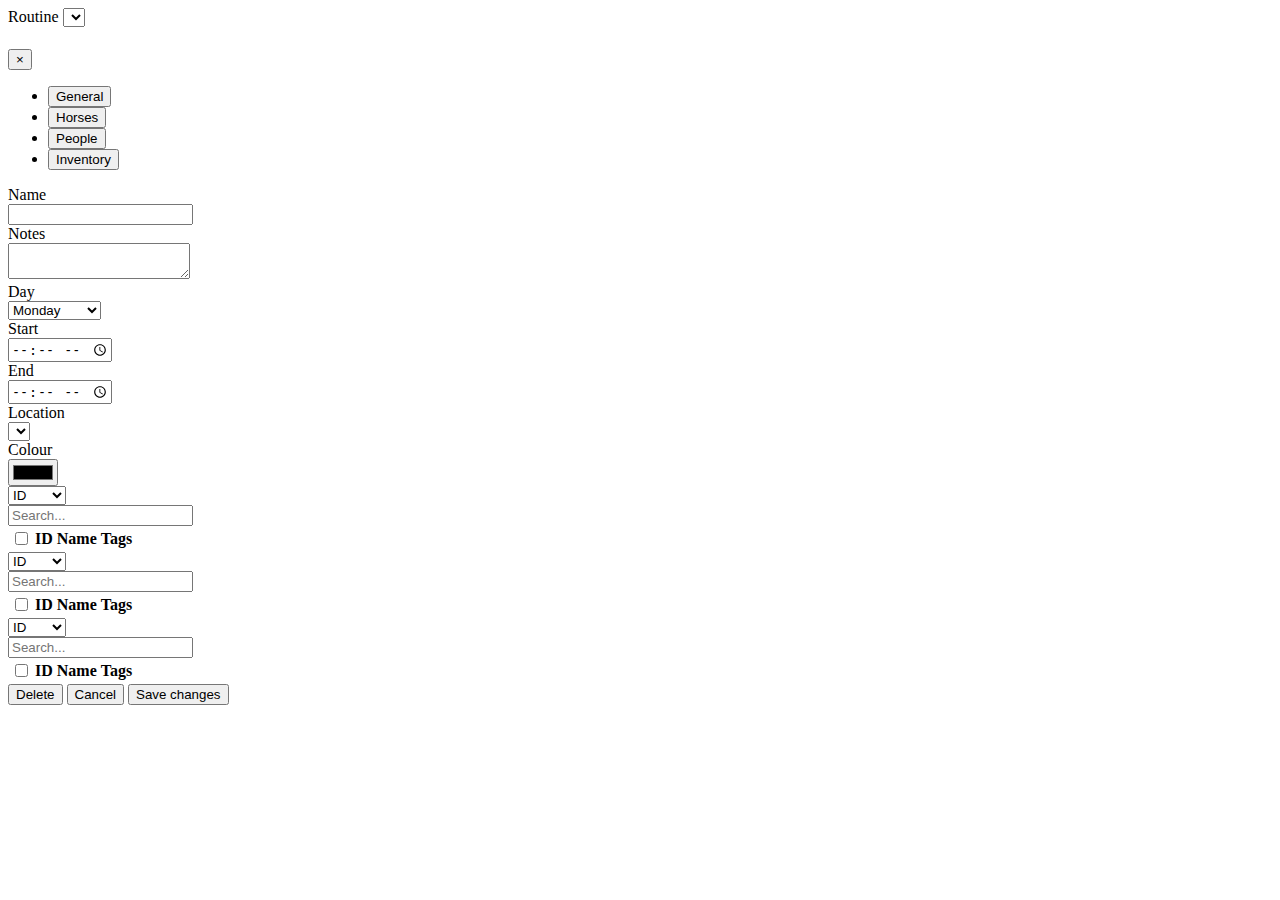
==== templates/index.html @ df9ad457 "modal working now" ====
<!doctype html>
<html lang="en">
<head>
    <meta charset="utf-8">
    <meta name="viewport" content="width=device-width, initial-scale=1">
    <title>Routine</title>
    <link href="https://cdn.jsdelivr.net/npm/bootstrap@5.3.0-alpha1/dist/css/bootstrap.min.css" rel="stylesheet" integrity="sha384-GLhlTQ8iRABdZLl6O3oVMWSktQOp6b7In1Zl3/Jr59b6EGGoI1aFkw7cmDA6j6gD" crossorigin="anonymous">
    <link href="static/css/stylesheet.css" rel="stylesheet">
</head>
<body>
    <div class="container">
        <div id="table-sticky-top" class="row border-bottom border-1 sticky-top">
            <label for="routine-select" class="col-sm-2 col-form-label">Routine</label>
            <select name="routine-select" class="col form-control" id="select-routine"></select>
        </div>
        <div id="routine-app"></div>
    </div>

    <!-- Modal -->
    <div class="modal" id="edit-task" tabindex="-1" role="dialog" aria-labelledby="edit-task-label" aria-hidden="true">
        <div class="modal-dialog modal-lg" role="document">
            <div class="modal-content">
                <div class="modal-header">

                    <h5 class="modal-title" id="edit-task-title"></h5>

                    <button type="button" class="close" data-bs-dismiss="modal" aria-label="Close">
                        <span aria-hidden="true">&times;</span>
                    </button>
                </div>

                <div class="modal-body">

                    <ul class="nav nav-tabs" id="modal-tabs" role="tablist">
                        <li class="nav-item" role="presentation">
                            <button class="nav-link active" id="general-tab" data-bs-toggle="tab" data-bs-target="#general-pane" type="button" role="tab" aria-controls="general" aria-selected="true">General</button>
                        </li>
                        <li class="nav-item" role="presentation">
                            <button class="nav-link" id="horses-tab" data-bs-toggle="tab" data-bs-target="#horses-pane" type="button" role="tab" aria-controls="horses" aria-selected="false">Horses</button>
                        </li>
                        <li class="nav-item" role="presentation">
                            <button class="nav-link" id="people-tab" data-bs-toggle="tab" data-bs-target="#people-pane" type="button" role="tab" aria-controls="people" aria-selected="false">People</button>
                        </li>
                        <li class="nav-item" role="presentation">
                            <button class="nav-link" id="inventory-tab" data-bs-toggle="tab" data-bs-target="#inventory-pane" type="button" role="tab" aria-controls="inventory" aria-selected="false">Inventory</button>
                        </li>
                    </ul>

                    <div class="tab-content" id="myTabContent">
                        <div class="tab-pane show active" id="general-pane" role="tabpanel" aria-labelledby="general-tab">
                            <div class="row form-group">
                                <label for="name" class="col-sm-2 col-form-label">Name</label>
                                <div class="col-sm-10">
                                    <input id="name" type="text" class="form-control general-key"></input>
                                </div>
                            </div>
                            <div class="row form-group">
                                <label for="notes" class="col-sm-2 col-form-label">Notes</label>
                                <div class="col-sm-10">
                                    <textarea id="notes" class="form-control general-key"></textarea>
                                </div>
                            </div>
                            <div class="row form-group">
                                <label for="day" class="col-sm-2 col-form-label">Day</label>
                                <div class="col-sm-10">
                                    <select name="" id="day" class="form-control">
                                        <option value="1">Monday</option>
                                        <option value="2">Tuesday</option>
                                        <option value="3">Wednesday</option>
                                        <option value="4">Thursday</option>
                                        <option value="5">Friday</option>
                                        <option value="6">Saturday</option>
                                        <option value="7">Sunday</option>
                                    </select>
                                </div>
                            </div>
                            <div class="row form-group">
                                <label for="start" class="col-sm-2 col-form-label">Start</label>
                                <div class="col-sm-10">
                                    <input type="time" id="start" class="form-control general-key"></input>
                                </div>
                            </div>
                            <div class="row form-group">
                                <label for="end" class="col-sm-2 col-form-label">End</label>
                                <div class="col-sm-10">
                                    <input type="time" id="end" class="form-control general-key"></input>
                                </div>
                            </div>
                            <div class="row form-group">
                                <label for="location" class="col-sm-2 col-form-label">Location</label>
                                <div class="col-sm-10">
                                    <select name="location" id="location" class="form-control"></select>
                                </div>
                            </div>
                            <div class="row form-group">
                                <label for="colour" class="col-sm-2 col-form-label">Colour</label>
                                <div class="col-sm-10">
                                    <input type="color" name="" id="colour" class="form-control"></input>
                                </div>
                            </div>
                        </div>
                        <div class="tab-pane" id="horses-pane" role="tabpanel" aria-labelledby="horses-tab">
                            <div class="row">
                                <div class="col-3">
                                    <select id="horses-search-type" class="form-control">
                                        <option value="0">ID</option>
                                        <option value="1">Name</option>
                                        <option value="2">Tag</option>
                                    </select>
                                </div>
                                <div class="col">
                                    <input type="text" id="horses-search" name="horses" class="search form-control" placeholder="Search...">
                                </div>
                            </div>

                            <table class="table table-bordered" id="horses-table">
                                <thead>
                                    <tr>
                                        <th scope="col" class="col-1">
                                            <input type="checkbox" class="form-check-input" id="select-all-checkbox"></input>
                                        </th>
                                        <th scope="col">ID</th>
                                        <th scope="col">Name</th>
                                        <th scope="col">Tags</th>
                                    </tr>
                                </thead>
                                <tbody id="horses-table-body"></tbody>
                            </table>
                        </div>

                        <div class="tab-pane" id="people-pane" role="tabpanel" aria-labelledby="people-tab">
                            <div class="row">
                                <div class="col-3">
                                    <select id="people-search-type" class="form-control">
                                        <option value="0">ID</option>
                                        <option value="1">Name</option>
                                        <option value="2">Tag</option>
                                    </select>
                                </div>
                                <div class="col">
                                    <input type="text" id="people-search" name="people" class="search form-control" placeholder="Search...">
                                </div>
                            </div>

                            <table class="table table-bordered" id="people-table">
                                <thead>
                                <tr>
                                    <th scope="col" class="col-1">
                                        <input type="checkbox" class="form-check-input" id="select-all-checkbox"></input>
                                    </th>
                                    <th scope="col">ID</th>
                                    <th scope="col">Name</th>
                                    <th scope="col">Tags</th>
                                </tr>
                                </thead>
                                <tbody id="people-table-body"></tbody>
                            </table>
                        </div>
                        <div class="tab-pane" id="inventory-pane" role="tabpanel" aria-labelledby="inventory-tab">
                            <div class="row">
                                <div class="col-3">
                                    <select id="inventory-search-type" class="form-control">
                                        <option value="0">ID</option>
                                        <option value="1">Name</option>
                                        <option value="2">Tag</option>
                                    </select>
                                </div>
                                <div class="col">
                                    <input type="text" id="inventory-search" name="inventory" class="search form-control" placeholder="Search...">
                                </div>
                            </div>

                            <table class="table table-bordered" id="inventory-table">
                                <thead>
                                <tr>
                                    <th scope="col" class="col-1">
                                        <input type="checkbox" class="form-check-input" id="select-all-checkbox"></input>
                                    </th>
                                    <th scope="col">ID</th>
                                    <th scope="col">Name</th>
                                    <th scope="col">Tags</th>
                                </tr>
                                </thead>
                                <tbody id="inventory-table-body"></tbody>
                            </table>
                        </div>
                    </div>

                </div>

                <div class="modal-footer">
                    <button type="button" class="btn btn-danger float-start" data-bs-dismiss="modal">Delete</button>
                    <button type="button" class="btn btn-secondary" data-bs-dismiss="modal">Cancel</button>
                    <button type="button" class="btn btn-primary" id="save-changes-btn">Save changes</button>
                </div>
            </div>
        </div>
    </div>

    <script src="https://cdn.jsdelivr.net/npm/bootstrap@5.3.0-alpha1/dist/js/bootstrap.bundle.min.js" integrity="sha384-w76AqPfDkMBDXo30jS1Sgez6pr3x5MlQ1ZAGC+nuZB+EYdgRZgiwxhTBTkF7CXvN" crossorigin="anonymous"></script>

    <script type="module" src="static/js/elemBuild.js"></script>
    <script type="module" src="static/js/apiFunctions.js"></script>
    <script type="module" src="static/js/routineDrawLib.js"></script>
    <script type="module" src="static/js/routineBuilderRuntime.js"></script>
    <script type="module" src="static/js/initRoutineBuilder.js"></script>


</body>
</html>
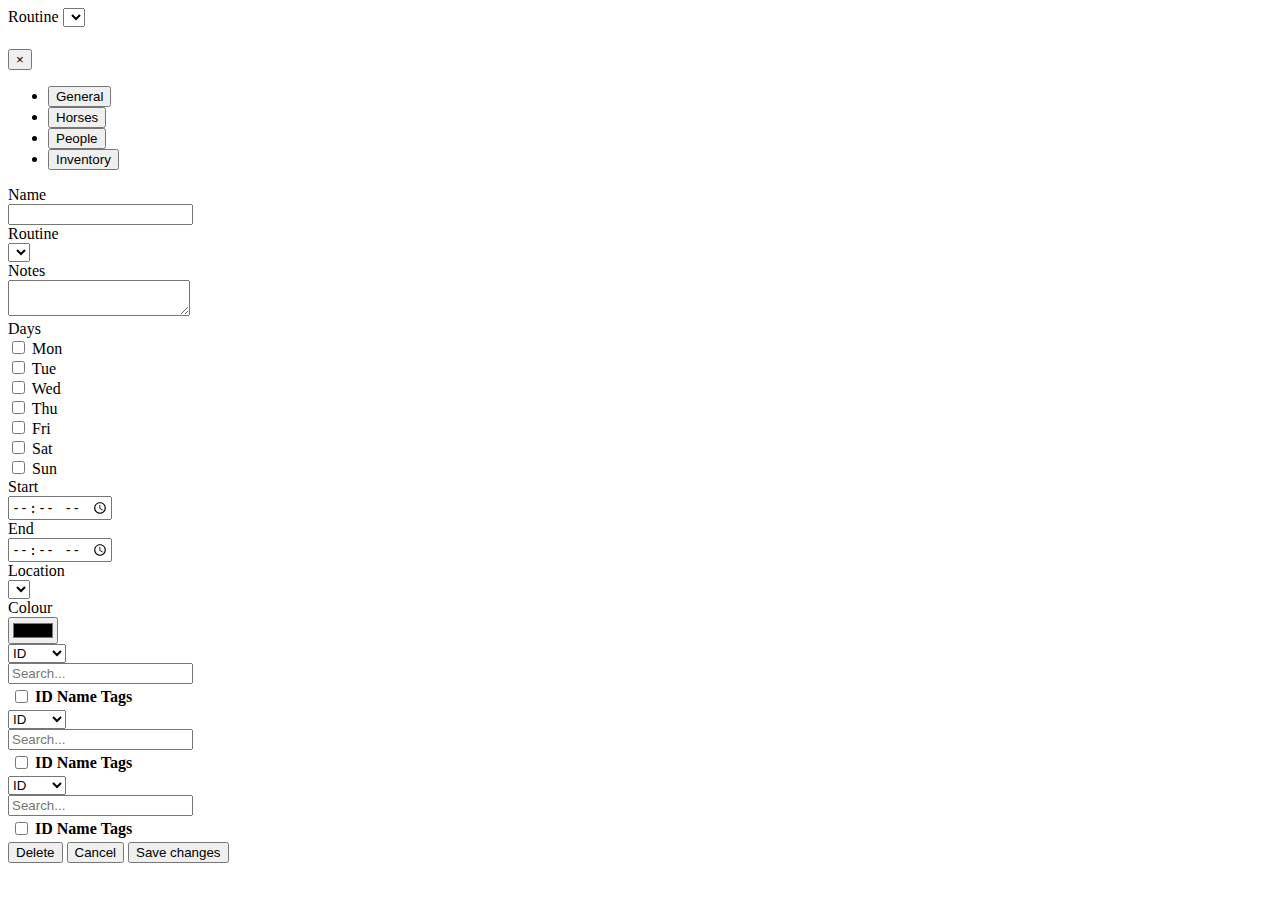
==== commit aebc6709: "scrolling into view, posting to edit task" ====
--- a/templates/index.html
+++ b/templates/index.html
@@ -46,56 +46,97 @@
                         </li>
                     </ul>
 
-                    <div class="tab-content" id="myTabContent">
+                    <div class="tab-content">
                         <div class="tab-pane show active" id="general-pane" role="tabpanel" aria-labelledby="general-tab">
                             <div class="row form-group">
-                                <label for="name" class="col-sm-2 col-form-label">Name</label>
-                                <div class="col-sm-10">
-                                    <input id="name" type="text" class="form-control general-key"></input>
+                                <label for="name" data-label class="col-sm-2 col-form-label">Name</label>
+                                <div class="col-sm-10">
+                                    <input id="name" data-label="name" type="text" class="form-control general-key">
+                                </div>
+                            </div>
+                            <div class="row form-group">
+                                <label for="routines" class="col-sm-2 col-form-label">Routine</label>
+                                <div class="col-sm-10">
+                                    <select name="routines" data-label="routines" id="routines" class="form-control"></select>
                                 </div>
                             </div>
                             <div class="row form-group">
                                 <label for="notes" class="col-sm-2 col-form-label">Notes</label>
                                 <div class="col-sm-10">
-                                    <textarea id="notes" class="form-control general-key"></textarea>
-                                </div>
-                            </div>
-                            <div class="row form-group">
-                                <label for="day" class="col-sm-2 col-form-label">Day</label>
-                                <div class="col-sm-10">
-                                    <select name="" id="day" class="form-control">
-                                        <option value="1">Monday</option>
-                                        <option value="2">Tuesday</option>
-                                        <option value="3">Wednesday</option>
-                                        <option value="4">Thursday</option>
-                                        <option value="5">Friday</option>
-                                        <option value="6">Saturday</option>
-                                        <option value="7">Sunday</option>
-                                    </select>
+                                    <textarea id="notes" data-label="notes" class="form-control general-key"></textarea>
+                                </div>
+                            </div>
+                            <div class="row form-group">
+                                <label for="days" class="col-sm-2 col-form-label">Days</label>
+                                <div name="days" class="col-sm-10" id="days">
+                                    <div class="row">
+                                        <div class="day-checkbox col">
+                                            <input class="form-check-input" type="checkbox" data-day="1" id="mon">
+                                            <label class="form-check-label" for="mon">
+                                                Mon
+                                            </label>
+                                        </div>
+                                        <div class="day-checkbox col">
+                                            <input class="form-check-input" type="checkbox" data-day="2" id="tue">
+                                            <label class="form-check-label" for="tue">
+                                                Tue
+                                            </label>
+                                        </div>
+                                        <div class="day-checkbox col">
+                                            <input class="form-check-input" type="checkbox" data-day="3" id="wed">
+                                            <label class="form-check-label" for="wed">
+                                                Wed
+                                            </label>
+                                        </div>
+                                        <div class="day-checkbox col">
+                                            <input class="form-check-input" type="checkbox" data-day="4" id="thu">
+                                            <label class="form-check-label" for="thu">
+                                                Thu
+                                            </label>
+                                        </div>
+                                        <div class="day-checkbox col">
+                                            <input class="form-check-input" type="checkbox" data-day="5" id="fri">
+                                            <label class="form-check-label" for="fri">
+                                                Fri
+                                            </label>
+                                        </div>
+                                        <div class="day-checkbox col">
+                                            <input class="form-check-input" type="checkbox" data-day="6" id="sat">
+                                            <label class="form-check-label" for="sat">
+                                                Sat
+                                            </label>
+                                        </div>
+                                        <div class="day-checkbox col">
+                                            <input class="form-check-input" type="checkbox" data-day="7" id="sun">
+                                            <label class="form-check-label" for="sun">
+                                                Sun
+                                            </label>
+                                        </div>
+                                    </div>
                                 </div>
                             </div>
                             <div class="row form-group">
                                 <label for="start" class="col-sm-2 col-form-label">Start</label>
                                 <div class="col-sm-10">
-                                    <input type="time" id="start" class="form-control general-key"></input>
+                                    <input type="time" id="start" data-label="start" class="form-control general-key"></input>
                                 </div>
                             </div>
                             <div class="row form-group">
                                 <label for="end" class="col-sm-2 col-form-label">End</label>
                                 <div class="col-sm-10">
-                                    <input type="time" id="end" class="form-control general-key"></input>
-                                </div>
-                            </div>
-                            <div class="row form-group">
-                                <label for="location" class="col-sm-2 col-form-label">Location</label>
-                                <div class="col-sm-10">
-                                    <select name="location" id="location" class="form-control"></select>
+                                    <input type="time" id="end" data-label="end" class="form-control general-key"></input>
+                                </div>
+                            </div>
+                            <div class="row form-group">
+                                <label for="locations" class="col-sm-2 col-form-label">Location</label>
+                                <div class="col-sm-10">
+                                    <select name="locations" data-label="locations" id="locations" class="form-control"></select>
                                 </div>
                             </div>
                             <div class="row form-group">
                                 <label for="colour" class="col-sm-2 col-form-label">Colour</label>
                                 <div class="col-sm-10">
-                                    <input type="color" name="" id="colour" class="form-control"></input>
+                                    <input type="color" name="colour" data-label="colour" id="colour" class="form-control"></input>
                                 </div>
                             </div>
                         </div>
@@ -117,7 +158,7 @@
                                 <thead>
                                     <tr>
                                         <th scope="col" class="col-1">
-                                            <input type="checkbox" class="form-check-input" id="select-all-checkbox"></input>
+                                            <input type="checkbox" class="form-check-input" id="select-all-checkbox">
                                         </th>
                                         <th scope="col">ID</th>
                                         <th scope="col">Name</th>
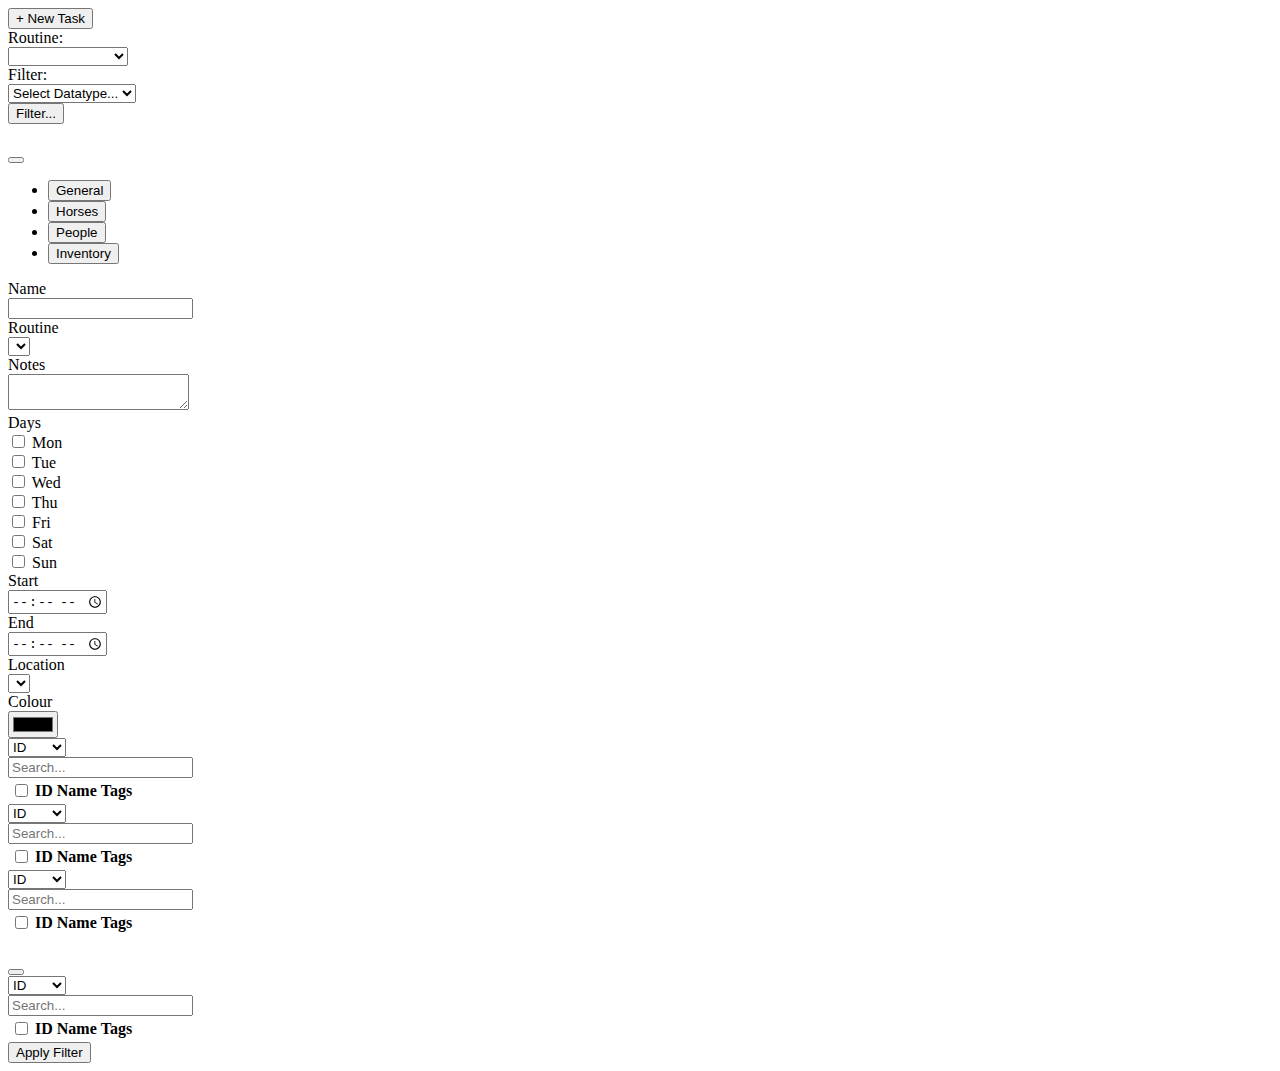
==== commit 6f6b0774: "added filterTasks" ====
--- a/templates/index.html
+++ b/templates/index.html
@@ -9,23 +9,46 @@
 </head>
 <body>
     <div class="container">
-        <div id="table-sticky-top" class="row border-bottom border-1 sticky-top">
-            <label for="routine-select" class="col-sm-2 col-form-label">Routine</label>
-            <select name="routine-select" class="col form-control" id="select-routine"></select>
+        <div id="table-sticky-top" class="col border-bottom border-1 sticky-top row">
+            <div class="col">
+                <button class="btn btn-primary" id="new-task-btn" data-bs-target= "#edit-task" data-bs-toggle="modal">+ New Task</button>
+            </div>
+            <div class="col">
+                <label for="routine-select" class="col-sm-2 col-form-label">Routine:</label>
+            </div>
+            <div class="col">
+                <select name="routine-select" class="col form-control" id="routine-select">
+                    <option value="not-selected" disabled>Select Routine...</option>
+                </select>
+            </div>
+            <div class="col">
+                <label for="filter-datatype-select" class="col-sm-2 col-form-label">Filter:</label>
+            </div>
+            <div class="col">
+                <select id="filter-datatype-select" name="filter-datatype-select" class="col form-control" selected="">
+                    <option value="not-selected" disabled selected>Select Datatype...</option>
+                    <option value="locations">Locations</option>
+                    <option value="horses">Horses</option>
+                    <option value="people">People</option>
+                    <option value="inventory">Inventory</option>
+                </select>
+            </div>
+            <div class="col">
+                <button class="btn btn-primary" id="filter-btn" data-bs-target= "#filter-modal" data-bs-toggle="modal">Filter...</button>
+            </div>
         </div>
         <div id="routine-app"></div>
     </div>
 
     <!-- Modal -->
-    <div class="modal" id="edit-task" tabindex="-1" role="dialog" aria-labelledby="edit-task-label" aria-hidden="true">
+    <div class="modal" id="edit-task" tabindex="-1" role="dialog">
         <div class="modal-dialog modal-lg" role="document">
             <div class="modal-content">
                 <div class="modal-header">
 
                     <h5 class="modal-title" id="edit-task-title"></h5>
 
-                    <button type="button" class="close" data-bs-dismiss="modal" aria-label="Close">
-                        <span aria-hidden="true">&times;</span>
+                    <button type="button" class="btn-close" data-bs-dismiss="modal" aria-label="Close">
                     </button>
                 </div>
 
@@ -49,15 +72,15 @@
                     <div class="tab-content">
                         <div class="tab-pane show active" id="general-pane" role="tabpanel" aria-labelledby="general-tab">
                             <div class="row form-group">
-                                <label for="name" data-label class="col-sm-2 col-form-label">Name</label>
+                                <label for="name" class="col-sm-2 col-form-label">Name</label>
                                 <div class="col-sm-10">
                                     <input id="name" data-label="name" type="text" class="form-control general-key">
                                 </div>
                             </div>
                             <div class="row form-group">
-                                <label for="routines" class="col-sm-2 col-form-label">Routine</label>
-                                <div class="col-sm-10">
-                                    <select name="routines" data-label="routines" id="routines" class="form-control"></select>
+                                <label for="routine" class="col-sm-2 col-form-label">Routine</label>
+                                <div class="col-sm-10">
+                                    <select name="routine" data-label="routine" id="routine" class="form-control general-key"></select>
                                 </div>
                             </div>
                             <div class="row form-group">
@@ -70,44 +93,44 @@
                                 <label for="days" class="col-sm-2 col-form-label">Days</label>
                                 <div name="days" class="col-sm-10" id="days">
                                     <div class="row">
-                                        <div class="day-checkbox col">
-                                            <input class="form-check-input" type="checkbox" data-day="1" id="mon">
+                                        <div class="col">
+                                            <input class="form-check-input day-checkbox" type="checkbox" data-day="1" id="mon">
                                             <label class="form-check-label" for="mon">
                                                 Mon
                                             </label>
                                         </div>
                                         <div class="day-checkbox col">
-                                            <input class="form-check-input" type="checkbox" data-day="2" id="tue">
+                                            <input class="form-check-input day-checkbox" type="checkbox" data-day="2" id="tue">
                                             <label class="form-check-label" for="tue">
                                                 Tue
                                             </label>
                                         </div>
                                         <div class="day-checkbox col">
-                                            <input class="form-check-input" type="checkbox" data-day="3" id="wed">
+                                            <input class="form-check-input day-checkbox" type="checkbox" data-day="3" id="wed">
                                             <label class="form-check-label" for="wed">
                                                 Wed
                                             </label>
                                         </div>
                                         <div class="day-checkbox col">
-                                            <input class="form-check-input" type="checkbox" data-day="4" id="thu">
+                                            <input class="form-check-input day-checkbox" type="checkbox" data-day="4" id="thu">
                                             <label class="form-check-label" for="thu">
                                                 Thu
                                             </label>
                                         </div>
                                         <div class="day-checkbox col">
-                                            <input class="form-check-input" type="checkbox" data-day="5" id="fri">
+                                            <input class="form-check-input day-checkbox" type="checkbox" data-day="5" id="fri">
                                             <label class="form-check-label" for="fri">
                                                 Fri
                                             </label>
                                         </div>
                                         <div class="day-checkbox col">
-                                            <input class="form-check-input" type="checkbox" data-day="6" id="sat">
+                                            <input class="form-check-input day-checkbox" type="checkbox" data-day="6" id="sat">
                                             <label class="form-check-label" for="sat">
                                                 Sat
                                             </label>
                                         </div>
                                         <div class="day-checkbox col">
-                                            <input class="form-check-input" type="checkbox" data-day="7" id="sun">
+                                            <input class="form-check-input day-checkbox" type="checkbox" data-day="7" id="sun">
                                             <label class="form-check-label" for="sun">
                                                 Sun
                                             </label>
@@ -128,15 +151,15 @@
                                 </div>
                             </div>
                             <div class="row form-group">
-                                <label for="locations" class="col-sm-2 col-form-label">Location</label>
-                                <div class="col-sm-10">
-                                    <select name="locations" data-label="locations" id="locations" class="form-control"></select>
+                                <label for="location" class="col-sm-2 col-form-label">Location</label>
+                                <div class="col-sm-10">
+                                    <select name="location" data-label="location" id="location" class="form-control general-key"></select>
                                 </div>
                             </div>
                             <div class="row form-group">
                                 <label for="colour" class="col-sm-2 col-form-label">Colour</label>
                                 <div class="col-sm-10">
-                                    <input type="color" name="colour" data-label="colour" id="colour" class="form-control"></input>
+                                    <input type="color" name="colour" data-label="colour" id="colour" class="form-control general-key"></input>
                                 </div>
                             </div>
                         </div>
@@ -229,10 +252,57 @@
 
                 </div>
 
-                <div class="modal-footer">
-                    <button type="button" class="btn btn-danger float-start" data-bs-dismiss="modal">Delete</button>
+                <div class="modal-footer" id="edit-task-footer" hidden>
+                    <button type="button" class="btn btn-danger float-start" data-bs-dismiss="modal" id="delete-task-btn">Delete</button>
                     <button type="button" class="btn btn-secondary" data-bs-dismiss="modal">Cancel</button>
-                    <button type="button" class="btn btn-primary" id="save-changes-btn">Save changes</button>
+                    <button type="button" class="btn btn-primary" data-bs-dismiss="modal" id="save-task-btn">Save changes</button>
+                </div>
+                <div class="modal-footer" id="new-task-footer" hidden>
+                    <button type="button" class="btn btn-secondary" data-bs-dismiss="modal">Cancel</button>
+                    <button type="button" class="btn btn-primary" data-bs-dismiss="modal" id="create-new-task-btn">Create task</button>
+                </div>
+            </div>
+        </div>
+    </div>
+
+    <div class="modal" id="filter-modal" tabindex="-1" role="dialog">
+        <div class="modal-dialog modal-lg" role="document">
+            <div class="modal-content">
+                <div class="modal-header">
+                    <h5 class="modal-title" id="filter-title"></h5>
+                    <button type="button" class="btn-close" data-bs-dismiss="modal" aria-label="Close">
+                    </button>
+                </div>
+
+                <div class="modal-body">
+                    <div class="row">
+                        <div class="col-3">
+                            <select id="filter-search-type" class="form-control">
+                                <option value="0">ID</option>
+                                <option value="1">Name</option>
+                                <option value="2">Tag</option>
+                            </select>
+                        </div>
+                        <div class="col">
+                            <input type="text" id="filter-search" name="filter-search" class="search form-control" placeholder="Search...">
+                        </div>
+                        <table class="table table-bordered" id="inventory-table">
+                            <thead>
+                            <tr>
+                                <th scope="col" class="col-1">
+                                    <input type="checkbox" class="form-check-input" id="select-all-checkbox"></input>
+                                </th>
+                                <th scope="col">ID</th>
+                                <th scope="col">Name</th>
+                                <th scope="col">Tags</th>
+                            </tr>
+                            </thead>
+                            <tbody id="filter-table-body" data-last-resource=""></tbody>
+                        </table>
+                        <div class="modal-footer">
+                            <button type="button" class="btn btn-primary" id="apply-filter-btn" data-bs-dismiss="modal" id="save-task-btn">Apply Filter</button>
+                        </div>
+                    </div>
                 </div>
             </div>
         </div>
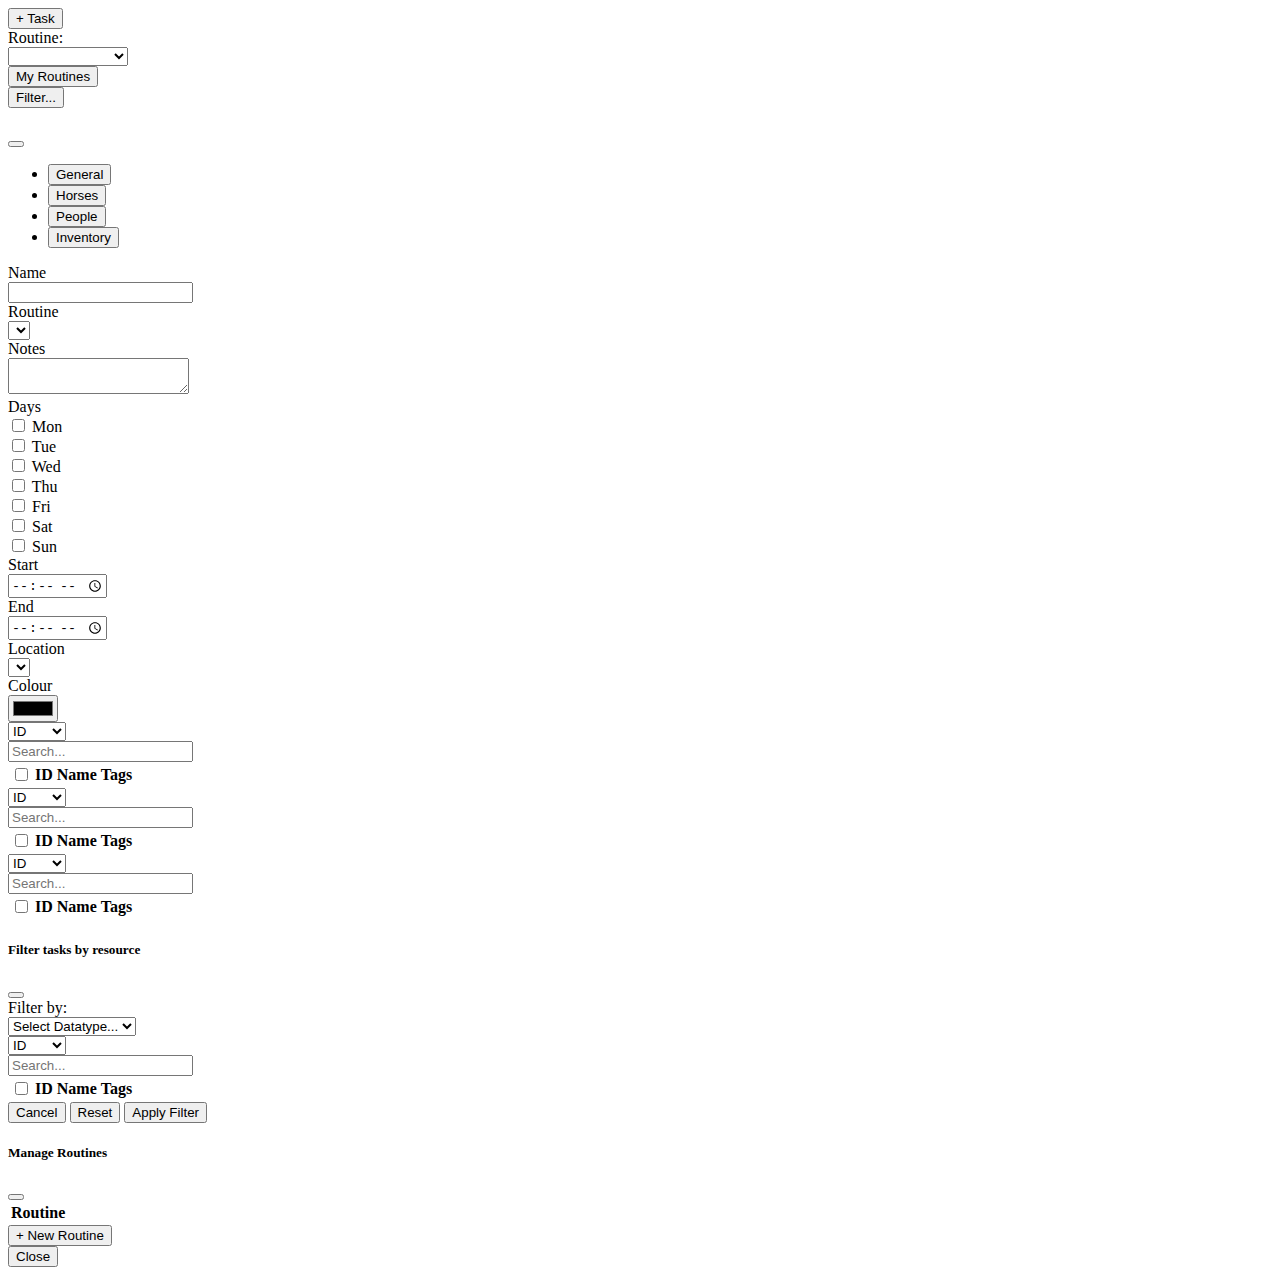
==== commit 04965911: "routines now working, currently fixing filters" ====
--- a/templates/index.html
+++ b/templates/index.html
@@ -11,30 +11,23 @@
     <div class="container">
         <div id="table-sticky-top" class="col border-bottom border-1 sticky-top row">
             <div class="col">
-                <button class="btn btn-primary" id="new-task-btn" data-bs-target= "#edit-task" data-bs-toggle="modal">+ New Task</button>
+                <button type="button" class="btn btn-outline-primary float-right" data-bs-target= "#edit-task" data-bs-toggle="modal" id="new-task-btn">+ Task</button>
             </div>
             <div class="col">
-                <label for="routine-select" class="col-sm-2 col-form-label">Routine:</label>
+                <div class="row">
+                    <div class="col-sm-3 col-form-label">Routine:</div>
+                    <div class="col">
+                        <select name="routine-select" class="form-control" id="routine-select">
+                            <option value="not-selected" disabled>Select Routine...</option>
+                        </select>
+                    </div>
+                </div>
             </div>
             <div class="col">
-                <select name="routine-select" class="col form-control" id="routine-select">
-                    <option value="not-selected" disabled>Select Routine...</option>
-                </select>
+                <button class="btn btn-outline-primary" id="manage-routines-btn" data-bs-target="#manage-routines" data-bs-toggle="modal">My Routines</button>
             </div>
             <div class="col">
-                <label for="filter-datatype-select" class="col-sm-2 col-form-label">Filter:</label>
-            </div>
-            <div class="col">
-                <select id="filter-datatype-select" name="filter-datatype-select" class="col form-control" selected="">
-                    <option value="not-selected" disabled selected>Select Datatype...</option>
-                    <option value="locations">Locations</option>
-                    <option value="horses">Horses</option>
-                    <option value="people">People</option>
-                    <option value="inventory">Inventory</option>
-                </select>
-            </div>
-            <div class="col">
-                <button class="btn btn-primary" id="filter-btn" data-bs-target= "#filter-modal" data-bs-toggle="modal">Filter...</button>
+                <button class="btn btn-outline-primary position-end" id="filter-btn" data-bs-target= "#filter-modal" data-bs-toggle="modal">Filter...</button>
             </div>
         </div>
         <div id="routine-app"></div>
@@ -46,7 +39,7 @@
             <div class="modal-content">
                 <div class="modal-header">
 
-                    <h5 class="modal-title" id="edit-task-title"></h5>
+                        <h5 class="modal-title" id="edit-task-title"></h5>
 
                     <button type="button" class="btn-close" data-bs-dismiss="modal" aria-label="Close">
                     </button>
@@ -164,7 +157,7 @@
                             </div>
                         </div>
                         <div class="tab-pane" id="horses-pane" role="tabpanel" aria-labelledby="horses-tab">
-                            <div class="row">
+                            <div class="row search-container">
                                 <div class="col-3">
                                     <select id="horses-search-type" class="form-control">
                                         <option value="0">ID</option>
@@ -193,7 +186,7 @@
                         </div>
 
                         <div class="tab-pane" id="people-pane" role="tabpanel" aria-labelledby="people-tab">
-                            <div class="row">
+                            <div class="row search-container">
                                 <div class="col-3">
                                     <select id="people-search-type" class="form-control">
                                         <option value="0">ID</option>
@@ -221,7 +214,7 @@
                             </table>
                         </div>
                         <div class="tab-pane" id="inventory-pane" role="tabpanel" aria-labelledby="inventory-tab">
-                            <div class="row">
+                            <div class="row search-container">
                                 <div class="col-3">
                                     <select id="inventory-search-type" class="form-control">
                                         <option value="0">ID</option>
@@ -259,7 +252,7 @@
                 </div>
                 <div class="modal-footer" id="new-task-footer" hidden>
                     <button type="button" class="btn btn-secondary" data-bs-dismiss="modal">Cancel</button>
-                    <button type="button" class="btn btn-primary" data-bs-dismiss="modal" id="create-new-task-btn">Create task</button>
+                    <button type="button" class="btn btn-primary" data-bs-dismiss="modal" id="create-new-task-btn">Create</button>
                 </div>
             </div>
         </div>
@@ -269,13 +262,26 @@
         <div class="modal-dialog modal-lg" role="document">
             <div class="modal-content">
                 <div class="modal-header">
-                    <h5 class="modal-title" id="filter-title"></h5>
+                    <h5 class="modal-title" id="filter-title">Filter tasks by resource</h5>
                     <button type="button" class="btn-close" data-bs-dismiss="modal" aria-label="Close">
                     </button>
                 </div>
 
                 <div class="modal-body">
-                    <div class="row">
+                    <div class="row filter-container">
+                        <span for="filter-datatype-select" class="col-3 col-form-label">Filter by:</span>
+                        <div class="col">
+                            <select id="filter-datatype-select" name="filter-datatype-select" class="col form-control" selected="">
+                                <option value="not-selected" disabled selected>Select Datatype...</option>
+                                <option value="locations">Locations</option>
+                                <option value="horses">Horses</option>
+                                <option value="people">People</option>
+                                <option value="inventory">Inventory</option>
+                            </select>
+                        </div>
+                    </div>
+
+                    <div class="row search-container">
                         <div class="col-3">
                             <select id="filter-search-type" class="form-control">
                                 <option value="0">ID</option>
@@ -286,22 +292,55 @@
                         <div class="col">
                             <input type="text" id="filter-search" name="filter-search" class="search form-control" placeholder="Search...">
                         </div>
-                        <table class="table table-bordered" id="inventory-table">
-                            <thead>
+                    </div>
+                    <table class="table table-bordered" id="inventory-table">
+                        <thead>
+                        <tr>
+                            <th scope="col" class="col-1">
+                                <input type="checkbox" class="form-check-input" id="select-all-checkbox"></input>
+                            </th>
+                            <th scope="col">ID</th>
+                            <th scope="col">Name</th>
+                            <th scope="col">Tags</th>
+                        </tr>
+                        </thead>
+                        <tbody id="filter-table-body" data-last-resource=""></tbody>
+                    </table>
+                    <div class="modal-footer">
+                        <button type="button" class="btn btn-secondary" data-bs-dismiss="modal">Cancel</button>
+                        <button type="button" class="btn btn-outline-primary" id="reset-filter-btn">Reset</button>
+                        <button type="button" class="btn btn-primary" id="apply-filter-btn" data-bs-dismiss="modal">Apply Filter</button>
+                    </div>
+                </div>
+            </div>
+        </div>
+    </div>
+
+
+    <div class="modal" id="manage-routines" tabindex="-1" role="dialog">
+        <div class="modal-dialog modal-lg" role="document">
+            <div class="modal-content">
+                <div class="modal-header">
+                    <h5 class="modal-title" id="filter-title">Manage Routines</h5>
+                    <button type="button" class="btn-close" data-bs-dismiss="modal" aria-label="Close">
+                    </button>
+                </div>
+
+                <div class="modal-body">
+                    <table class="table table-bordered" id="inventory-table">
+                        <thead>
                             <tr>
-                                <th scope="col" class="col-1">
-                                    <input type="checkbox" class="form-check-input" id="select-all-checkbox"></input>
-                                </th>
-                                <th scope="col">ID</th>
-                                <th scope="col">Name</th>
-                                <th scope="col">Tags</th>
+                                <th scope="col">Routine</th>
+                                <th scope="col"></th>
                             </tr>
-                            </thead>
-                            <tbody id="filter-table-body" data-last-resource=""></tbody>
-                        </table>
-                        <div class="modal-footer">
-                            <button type="button" class="btn btn-primary" id="apply-filter-btn" data-bs-dismiss="modal" id="save-task-btn">Apply Filter</button>
-                        </div>
+                        </thead>
+                        <tbody id="routine-table-body"></tbody>
+                    </table>
+
+                    <button type="button" class="btn btn-primary float-right" id="new-routine-btn">+ New Routine</button>
+
+                    <div class="modal-footer">
+                        <button type="button" class="btn btn-secondary" data-bs-dismiss="modal">Close</button>
                     </div>
                 </div>
             </div>
